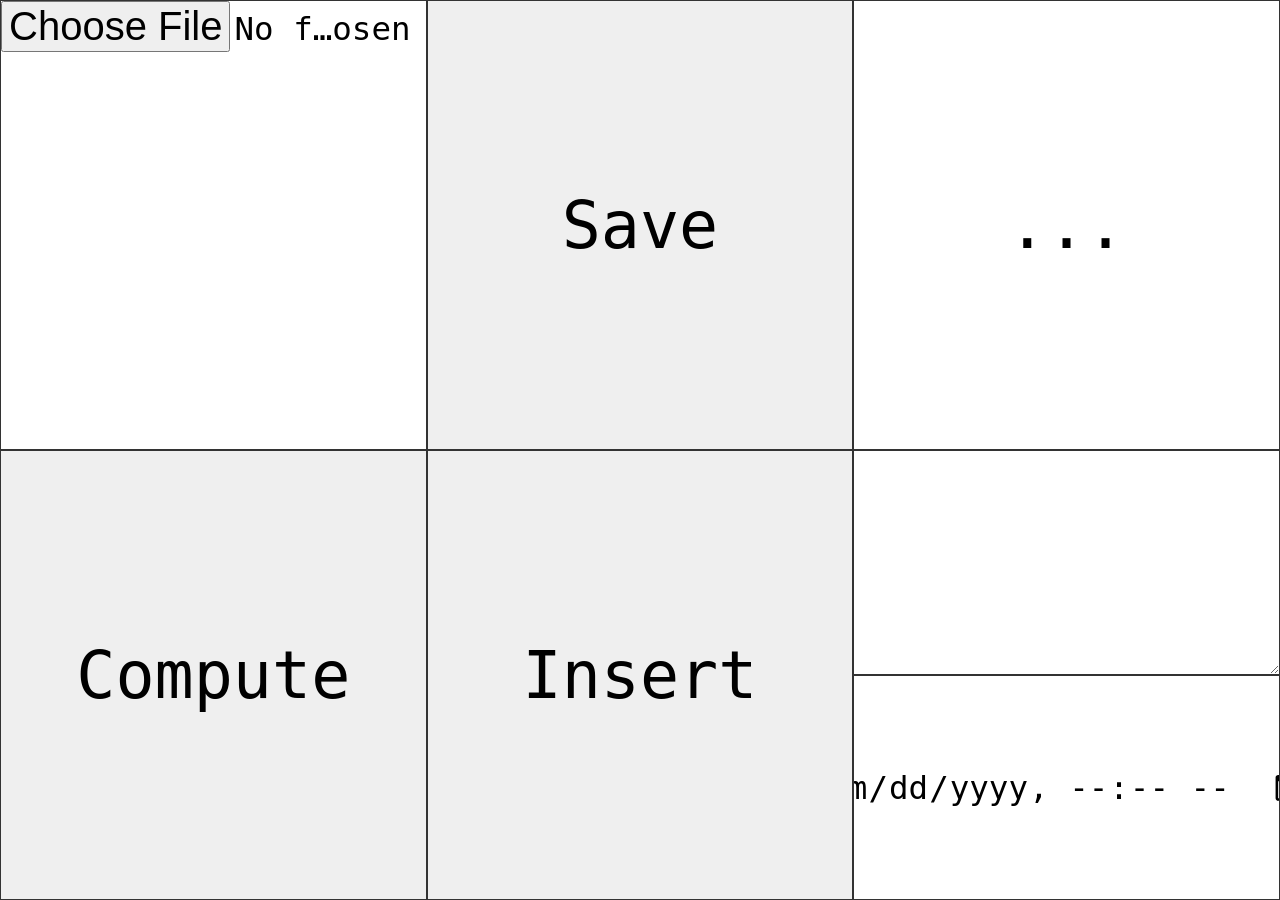
==== BBM.html @ 07836f20 "Implemented UI, load, save and add function" ====
<!-- 
 Brunella Business Management 
 -->
 
 <!DOCTYPE html>

<html lang="it">

    <head>
        <meta charset="UTF-8">
        <title>BBM</title>

        <style>
            html, body 
            {
                margin: 0;
                height: 100%;
            }

            .MasterLayout
            {
                display: grid;
                grid-template-columns: 33.33% 33.33% 33.33%;
                grid-template-rows: 50% 50%;
                box-sizing: border-box;
                height: 100%;
                width: 100%;
            }

            .InputLayout
            {
                display: grid;
                grid-template-columns: 100%;
                grid-template-rows: 50% 50%;
                box-sizing: border-box;
                height: 100%;
                width: 100%;
            }

            .NormalText 
            {
                display: flex;
                align-items: center;
                justify-content: center;
                border: 1px solid #333;
                box-sizing: border-box;
                font-family: monospace;
                font-size: 5em;
                width: 100%;
                height: 100%;                    
            }

            .SmallText 
            {
                display: flex;
                align-items: center;
                justify-content: center;
                border: 1px solid #333;
                box-sizing: border-box;
                font-family: monospace;
                font-size: 2.5em;
                width: 100%;
                height: 100%;                    
            }

        </style>
    </head>

    <body>

        <div class = "MasterLayout">

            <input type="file" id="InputJson" accept=".json" class = "SmallText">
			<button class = "NormalText" onclick = "SaveClick()">Save</button>
            <div class = "NormalText" id = "OutputArea">...</div>

            <button class = "NormalText" onclick = "ComputeClick()">Compute</button>
			<button class = "NormalText" onclick = "InsertClick()">Insert</button>
            <div class = "InputLayout">
                <textarea class = "NormalText" id = "InputPrice"></textarea>
                <input type="datetime-local" class = "SmallText" id = "InputDate" >
            </div>
        </div>

        <script>

            let State_Values = [];
            let State_Dates = [];

            // FUNZIONI PILOTA
            document.getElementById( 'InputJson' ).addEventListener( 'change', 
                ( ChangeEvent ) => 
                {
                    let Reader = new FileReader();
                    Reader.onload = ( EndLoadEvent ) =>
                    {
                        StateFunction_Load( JSON.parse( Reader.result ) );
                    }

                    Reader.readAsText( ChangeEvent.target.files[0] ); // parte la lettura che triggera la callback onload
                }
            );

            function InsertClick()
            { 
                StateFunction_Add( 
                    document.getElementById( "InputPrice" ).value ,
                    document.getElementById( "InputDate" ).value 
                ); 
            }

            function ComputeClick(){ OutputFunction_Render(); }

            function SaveClick(){ OutputFunction_Save(); }

            // FUNZIONI DI STATO
            function StateFunction_Load( InputJSON )
            {
                State_Values = InputJSON[ "Values" ];
                State_Dates = InputJSON[ "Dates" ];
            }

            function StateFunction_Add( InputValue, InputDate )
            {
                State_Values.push( parseInt( InputValue ) );
                State_Dates.push( InputDate );
            }

            // FUNZIONI DI OUTPUT ( RENDER DELLA PAGINA )
            function OutputFunction_Render()
            {

            }

            function OutputFunction_Save()
            {
                let BlobJSON = new Blob( 
                    [ JSON.stringify( { "Values" : State_Values, "Dates" : State_Dates } ) ],
                     { type: "application/json" }
                    );

                let Download = document.createElement( 'a' ); // inserisce tag a che è per collegamenti ipertestuali
                let Url = URL.createObjectURL( BlobJSON );
                Download.href = Url;
                Download.download = "Brunella.json";
                Download.click();
                URL.revokeObjectURL( Url );
            }
        </script>

    </body>
</html>
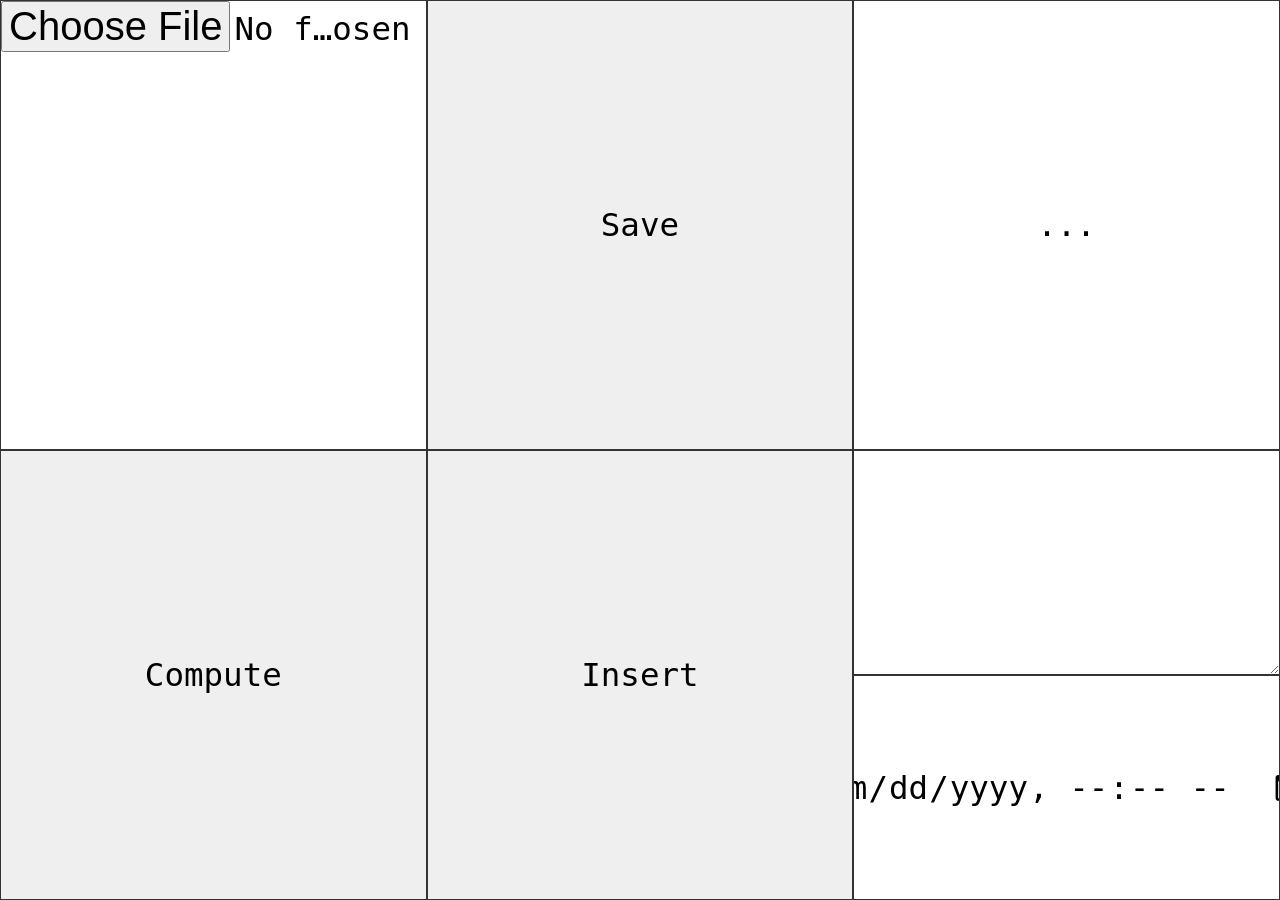
==== commit 1b031dc8: "Update UI and implement bootstrap analysis" ====
--- a/BBM.html
+++ b/BBM.html
@@ -71,23 +71,24 @@
         <div class = "MasterLayout">
 
             <input type="file" id="InputJson" accept=".json" class = "SmallText">
-			<button class = "NormalText" onclick = "SaveClick()">Save</button>
-            <div class = "NormalText" id = "OutputArea">...</div>
-
-            <button class = "NormalText" onclick = "ComputeClick()">Compute</button>
-			<button class = "NormalText" onclick = "InsertClick()">Insert</button>
+			<button class = "SmallText" onclick = "SaveClick()">Save</button>
+            <div class = "SmallText" id = "OutputArea">...</div>
+
+            <button class = "SmallText" onclick = "ComputeClick()">Compute</button>
+			<button class = "SmallText" onclick = "InsertClick()">Insert</button>
             <div class = "InputLayout">
-                <textarea class = "NormalText" id = "InputPrice"></textarea>
+                <textarea class = "SmallText" id = "InputPrice"></textarea>
                 <input type="datetime-local" class = "SmallText" id = "InputDate" >
             </div>
         </div>
 
         <script>
-
+            // VARIABILI DI STATO
             let State_Values = [];
             let State_Dates = [];
-
-            // FUNZIONI PILOTA
+            let State_Resamples = 100000;
+
+            // FUNZIONI PILOTA E GENERICHE
             document.getElementById( 'InputJson' ).addEventListener( 'change', 
                 ( ChangeEvent ) => 
                 {
@@ -109,9 +110,44 @@
                 ); 
             }
 
-            function ComputeClick(){ OutputFunction_Render(); }
+            function ComputeClick()
+            { 
+                OutputFunction_Render(
+                    document.getElementById( "InputPrice" ).value ,
+                    document.getElementById( "InputDate" ).value 
+                ); 
+            }
 
             function SaveClick(){ OutputFunction_Save(); }
+
+            function Mean( Data )
+            {
+                let Mean_ = 0;
+
+                for( let Cur = 0; Cur < Data.length; Cur ++ )
+                {
+                    Mean_ += Data[ Cur ];
+                }
+
+                Mean_ /= Data.length;
+
+                return Mean_;
+            }
+
+            function MAD( Data )
+            {
+                let Mean_ = Mean( Data );
+                let MAD_ = 0;
+
+                for( let Cur = 0; Cur < Data.length; Cur ++ )
+                {
+                    MAD_ += Math.abs( Mean_ - Data[ Cur ] );
+                }
+
+                MAD_ /= Data.length;
+
+                return MAD_;
+            }
 
             // FUNZIONI DI STATO
             function StateFunction_Load( InputJSON )
@@ -127,9 +163,43 @@
             }
 
             // FUNZIONI DI OUTPUT ( RENDER DELLA PAGINA )
-            function OutputFunction_Render()
-            {
-
+            function OutputFunction_Render( InputValue, InputDate )
+            {
+                // stima probabilità che dato il valore di oggi nei restanti giorni di vendita il prezzo sia più basso
+                let Value = parseInt( InputValue );
+                let Date_ = new Date( InputDate );
+
+                if( Date_.getDay() == 0 )
+                {
+                    document.getElementById( "OutputArea" ).innerHTML = "Domenica non puoi valutare le rape!";
+                    return;
+                }
+
+                let ActualAttempts = ( Date_.getDay() - 1 ) * 2; // convenzione anglosassone domenica giorno 0
+                if( Date_.getHours() >= 12 ){ ActualAttempts += 1; }
+
+                let RemainingAttempts = 11 - ActualAttempts;
+
+                let TodayBestVector = [];
+
+                for( let CurResample = 0; CurResample < State_Resamples; CurResample ++ )
+                {
+                    let TodayBest = 100;
+                    for( let CurTest = 0; CurTest < RemainingAttempts; CurTest ++ )
+                    {
+                        if( State_Values[ Math.floor( Math.random() * State_Values.length ) ] > Value )
+                        {
+                            TodayBest = 0;
+                            break;
+                        }
+                    }
+                    TodayBestVector.push( TodayBest );
+                }
+
+                let MeanTodayBestVector = Mean( TodayBestVector );
+                let MADTodayBestVector = MAD ( TodayBestVector );
+                
+                document.getElementById( "OutputArea" ).innerHTML = MeanTodayBestVector.toFixed( 1 ) + ' \u00B1 ' + MADTodayBestVector.toFixed( 1 ) + '[ % ]';
             }
 
             function OutputFunction_Save()
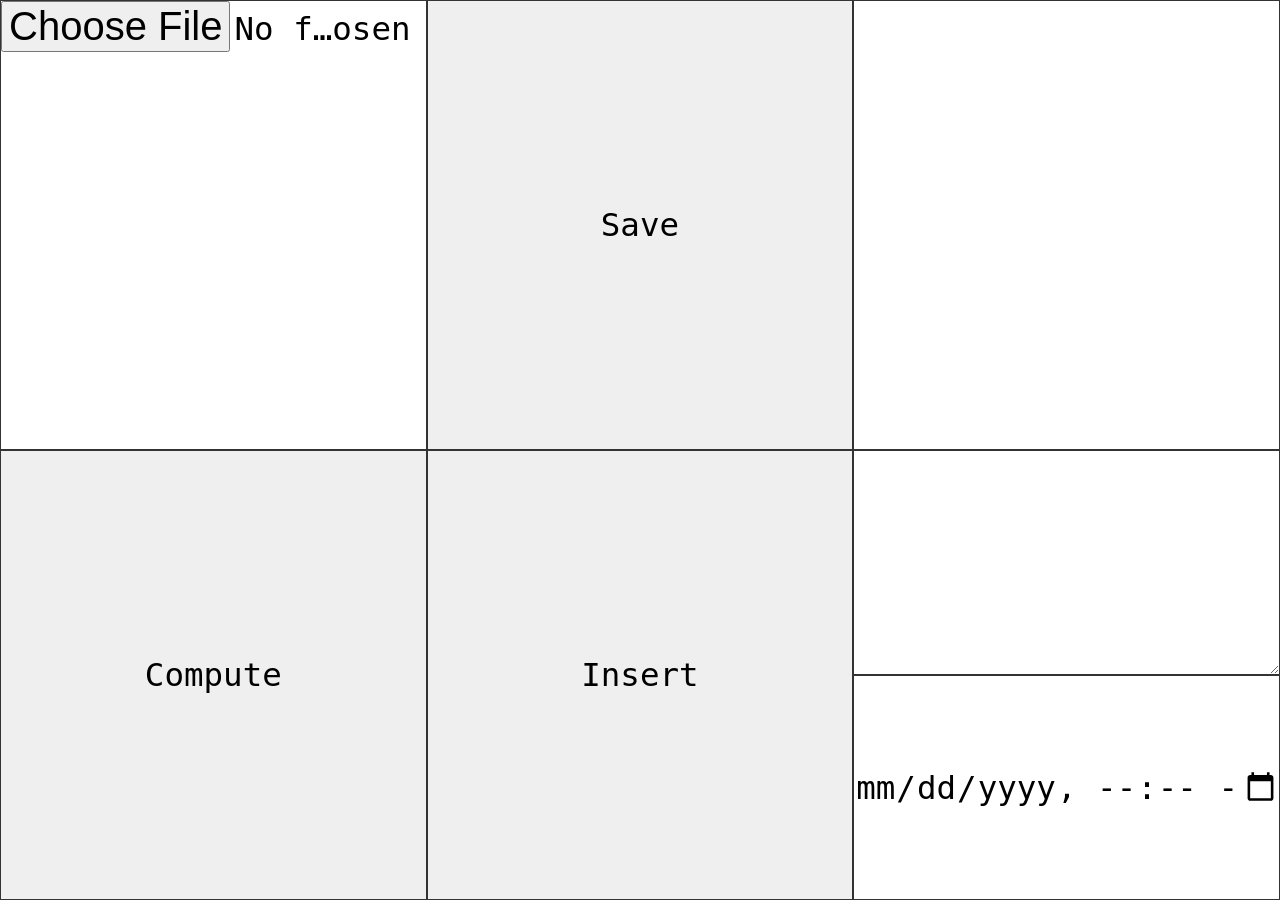
==== commit 74a6a370: "Improved output and added Sunday's review" ====
--- a/BBM.html
+++ b/BBM.html
@@ -39,7 +39,6 @@
 
             .NormalText 
             {
-                display: flex;
                 align-items: center;
                 justify-content: center;
                 border: 1px solid #333;
@@ -52,7 +51,6 @@
 
             .SmallText 
             {
-                display: flex;
                 align-items: center;
                 justify-content: center;
                 border: 1px solid #333;
@@ -72,7 +70,7 @@
 
             <input type="file" id="InputJson" accept=".json" class = "SmallText">
 			<button class = "SmallText" onclick = "SaveClick()">Save</button>
-            <div class = "SmallText" id = "OutputArea">...</div>
+            <div class = "SmallText" id = "OutputArea"></div>
 
             <button class = "SmallText" onclick = "ComputeClick()">Compute</button>
 			<button class = "SmallText" onclick = "InsertClick()">Insert</button>
@@ -86,7 +84,7 @@
             // VARIABILI DI STATO
             let State_Values = [];
             let State_Dates = [];
-            let State_Resamples = 100000;
+            let State_Resamples = 1000000;
 
             // FUNZIONI PILOTA E GENERICHE
             document.getElementById( 'InputJson' ).addEventListener( 'change', 
@@ -169,16 +167,19 @@
                 let Value = parseInt( InputValue );
                 let Date_ = new Date( InputDate );
 
+		let RemainingAttempts = 0;
+		
                 if( Date_.getDay() == 0 )
                 {
-                    document.getElementById( "OutputArea" ).innerHTML = "Domenica non puoi valutare le rape!";
-                    return;
-                }
-
-                let ActualAttempts = ( Date_.getDay() - 1 ) * 2; // convenzione anglosassone domenica giorno 0
-                if( Date_.getHours() >= 12 ){ ActualAttempts += 1; }
-
-                let RemainingAttempts = 11 - ActualAttempts;
+			RemainingAttempts = 12;
+                }
+		else
+		{
+                	let ActualAttempts = ( Date_.getDay() - 1 ) * 2; // convenzione anglosassone domenica giorno 0
+                	if( Date_.getHours() >= 12 ){ ActualAttempts += 1; }
+
+                	RemainingAttempts = 11 - ActualAttempts;
+		}
 
                 let TodayBestVector = [];
 
@@ -199,8 +200,17 @@
                 let MeanTodayBestVector = Mean( TodayBestVector );
                 let MADTodayBestVector = MAD ( TodayBestVector );
                 
-                document.getElementById( "OutputArea" ).innerHTML = MeanTodayBestVector.toFixed( 1 ) + ' \u00B1 ' + MADTodayBestVector.toFixed( 1 ) + '[ % ]';
-            }
+		if( RemainingAttempts == 12 )
+		{
+	                document.getElementById( "OutputArea" ).innerHTML = 'Probability of not selling at a better price: ' +
+				 MeanTodayBestVector.toFixed( 1 ) + ' \u00B1 ' + MADTodayBestVector.toFixed( 1 ) + '[ % ]';
+		}
+		else
+		{
+	                document.getElementById( "OutputArea" ).innerHTML = 'Probability that this is the best price: ' +
+				+  MeanTodayBestVector.toFixed( 1 ) + ' \u00B1 ' + MADTodayBestVector.toFixed( 1 ) + '[ % ]';
+        	}    
+	}
 
             function OutputFunction_Save()
             {
@@ -219,4 +229,4 @@
         </script>
 
     </body>
-</html>+</html>
